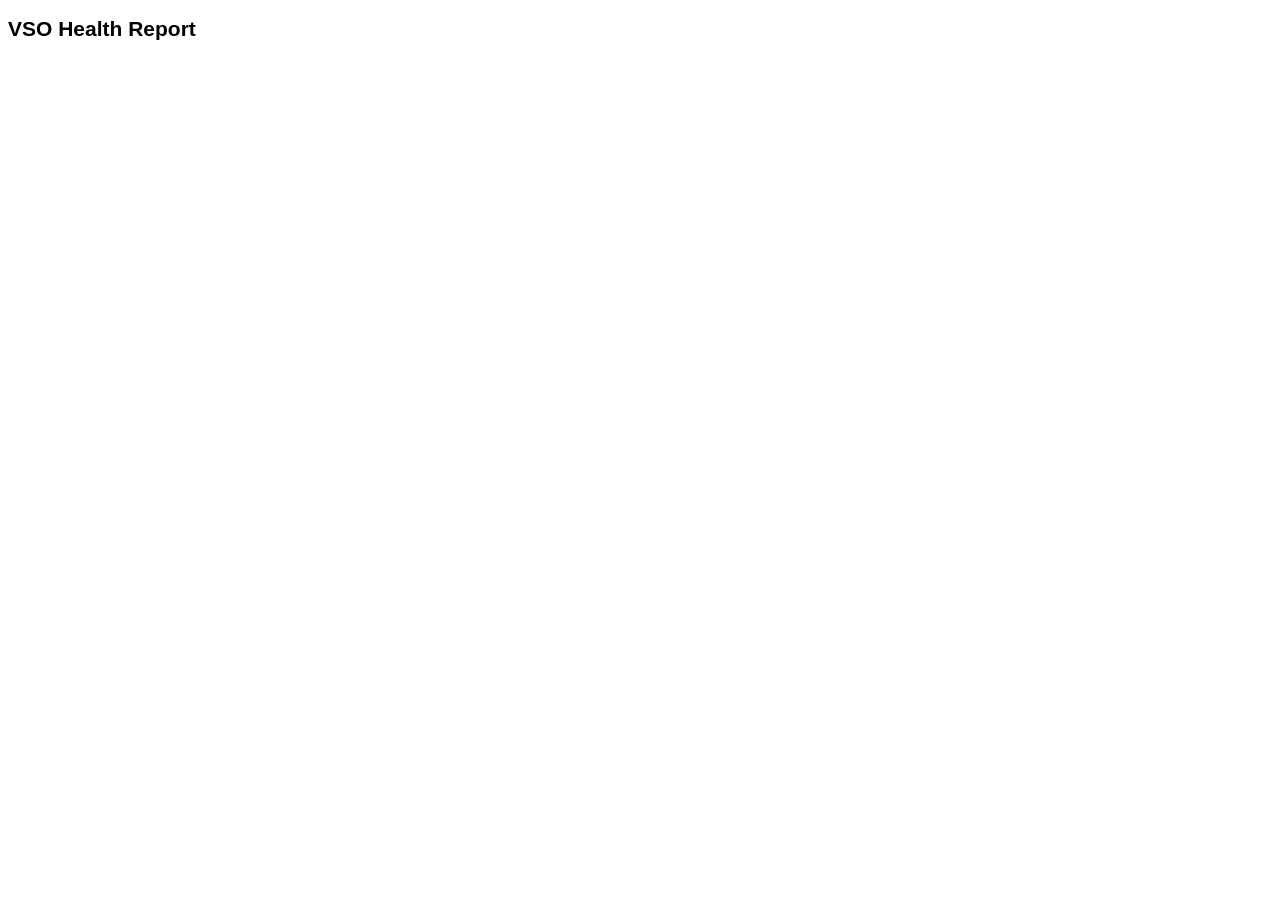
==== web_page/index.html @ a287ddbd "Running on vso05" ====
<!DOCTYPE html>
<html lang="en">
<head>

<title>HealthReport</title>

<!-- Set a nice font. -->
<link rel="stylesheet" href="css/font.css">

</head>

<body>

<script src="js/getTime.js"></script>

<H2>VSO Health Report</h2>

<P id="firstPara"></p>

<script>
getTime();
</script>

</body>
---- web_page/css/font.css ----
/*
 * Cascading style sheet to set a nice font.
 */

body {
 font: 14px Tahoma, Verdana, Arial, Helvetica, sans-serif;
}
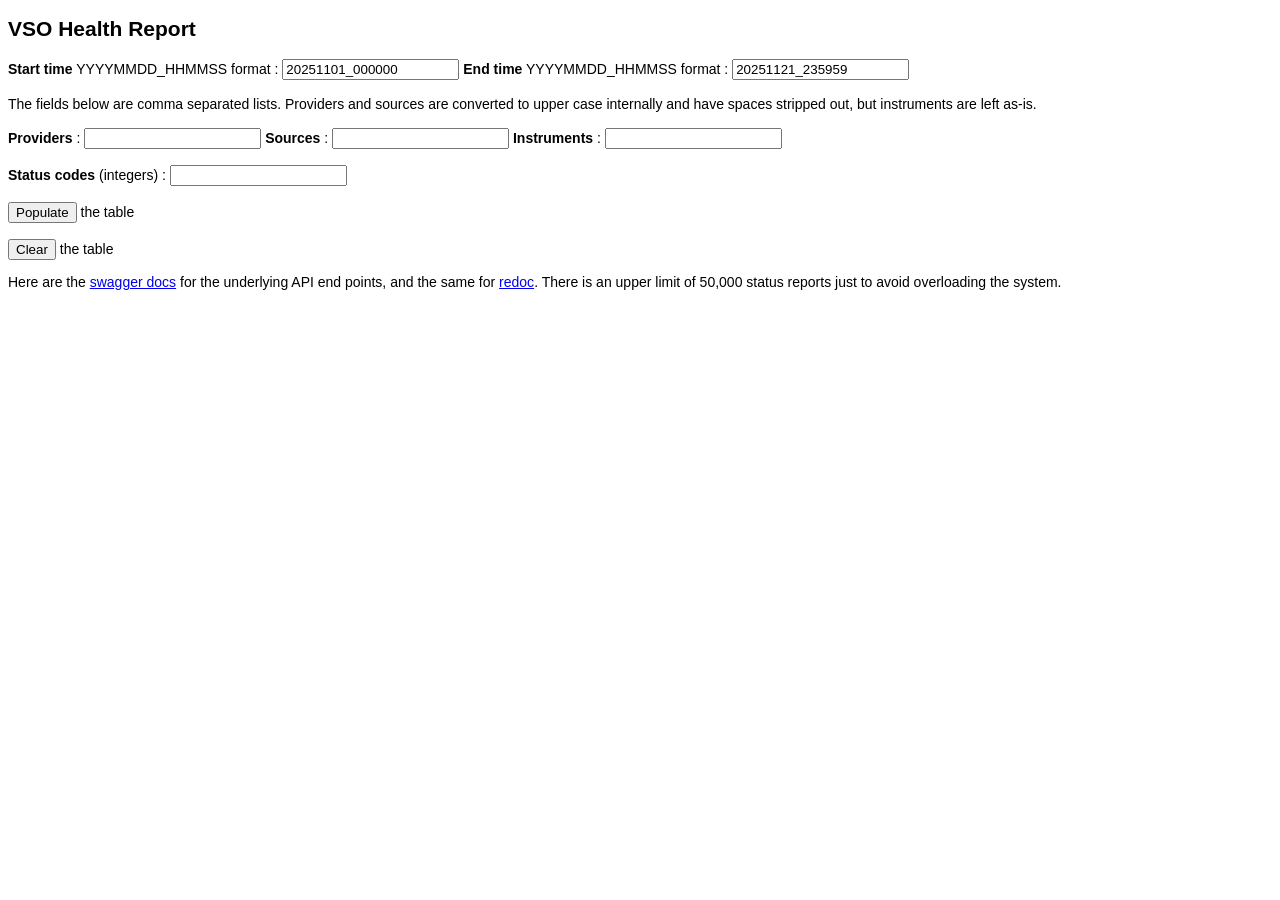
==== commit a3bbf142: "Got things ready for viewing" ====
--- a/web_page/index.html
+++ b/web_page/index.html
@@ -4,18 +4,59 @@
 
 <title>HealthReport</title>
 
-<!-- Set a nice font. -->
+<!-- Set a nice font, etc. -->
 <link rel="stylesheet" href="css/font.css">
+<link rel="stylesheet" href="css/table.css">
 
 </head>
 
 <body>
 
 <script src="js/getTime.js"></script>
+<script src="js/populateTable.js"></script>
 
 <H2>VSO Health Report</h2>
 
+<P>
+<b>Start time</b> YYYYMMDD_HHMMSS format : <input type="text" id="minTimeBox" maxlength="15" value="20251101_000000">
+<b>End time</b> YYYYMMDD_HHMMSS format :   <input type="text" id="maxTimeBox" maxlength="15" value="20251121_235959"><br><br>
+
+The fields below are comma separated lists.
+Providers and sources are converted to upper case internally and have spaces stripped out, but
+instruments are left as-is.<br><br>
+
+<b>Providers</b> :   <input type="text" id="providerBox"    maxlength="20">
+<b>Sources</b> :     <input type="text" id="sourceBox"      maxlength="20">
+<b>Instruments</b> : <input type="text" id="instrumentsBox" maxlength="20"><br><br>
+
+<b>Status codes</b> (integers) :   <input type="text" id="statusBox" maxlength="20"><br><br>
+
+
+<button onclick="populateTable();">Populate</button> the table<br><br>
+<button onclick="clearTable();">Clear</button> the table
+</p>
+
+
+
 <P id="firstPara"></p>
+
+<P>
+Here are the <A href="/docs" target="_blank">swagger docs</a> for the underlying API end points,
+and the same for <A href="/redoc" target="_blank">redoc</a>.
+There is an upper limit of 50,000 status reports just to avoid overloading the system.
+</p>
+
+<P id="secondPara">
+ <table id="resultsTable">
+ </table>
+</p>
+
+<P id="thirdPara">
+<table id="keyTable">
+</table>
+</p>
+
+<P id="footerPara"></p>
 
 <script>
 getTime();
--- a/web_page/css/table.css
+++ b/web_page/css/table.css
@@ -0,0 +1,29 @@
+/*
+ * Cascading style sheet for the table tag.
+ * If you do this in HTML :
+ * <table class="petTableClass">
+ * Then you get these settings.
+ */
+
+table {
+ margin-left:auto;
+ margin-right:auto;
+ text-align:center;
+ border-style:none;
+ border-collapse:collapse;
+ border: 1px solid green;
+}
+
+/*
+ * Settings for table row, data and header tags, tr, td and th.
+ * I set these universally, irrespective of class.
+ */
+tr,td,th {
+ padding-top:10px;
+ padding-bottom:10px;
+ padding-left:10px;
+ padding-right:10px;
+ text-align:center;
+ border: 1px solid green;
+}
+
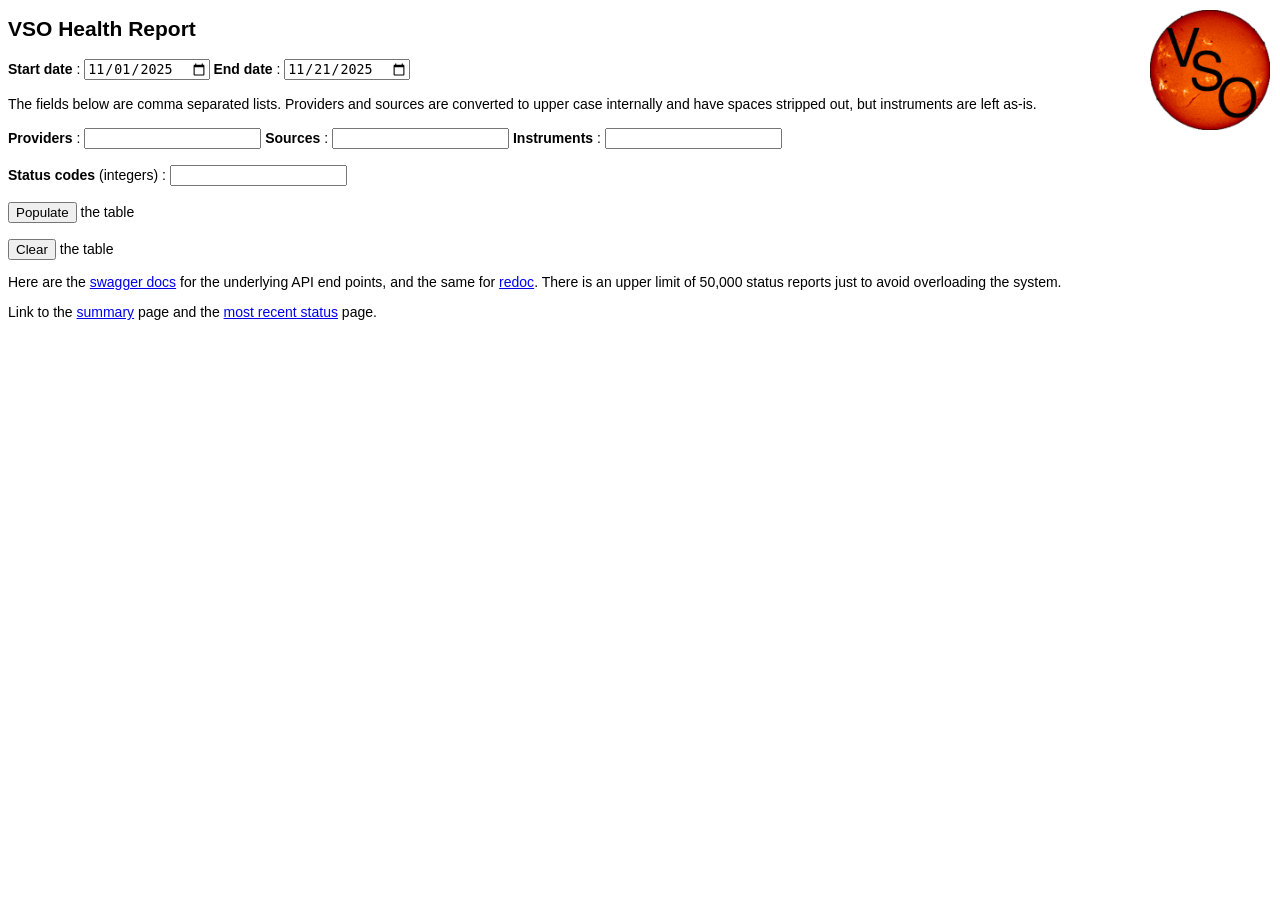
==== commit ecdc2aa1: "Added AI refactor" ====
--- a/web_page/index.html
+++ b/web_page/index.html
@@ -12,14 +12,19 @@
 
 <body>
 
+<div style="position:absolute; top:10px; right:10px;">
+  <img src="vso_logo.png" alt="VSO Logo" style="max-height:120px;">
+</div>
+
+
 <script src="js/getTime.js"></script>
 <script src="js/populateTable.js"></script>
 
 <H2>VSO Health Report</h2>
 
 <P>
-<b>Start time</b> YYYYMMDD_HHMMSS format : <input type="text" id="minTimeBox" maxlength="15" value="20251101_000000">
-<b>End time</b> YYYYMMDD_HHMMSS format :   <input type="text" id="maxTimeBox" maxlength="15" value="20251121_235959"><br><br>
+<b>Start date</b> : <input type="date" id="minTimeBox" value="2025-11-01">
+<b>End date</b> : <input type="date" id="maxTimeBox" value="2025-11-21"><br><br>
 
 The fields below are comma separated lists.
 Providers and sources are converted to upper case internally and have spaces stripped out, but
@@ -46,6 +51,9 @@
 There is an upper limit of 50,000 status reports just to avoid overloading the system.
 </p>
 
+<P>Link to the <a href="summary.html" target="_blank">summary</a> page
+and the <a href="mostRecent.html" target="_blank">most recent status</a> page.</P>
+
 <P id="secondPara">
  <table id="resultsTable">
  </table>
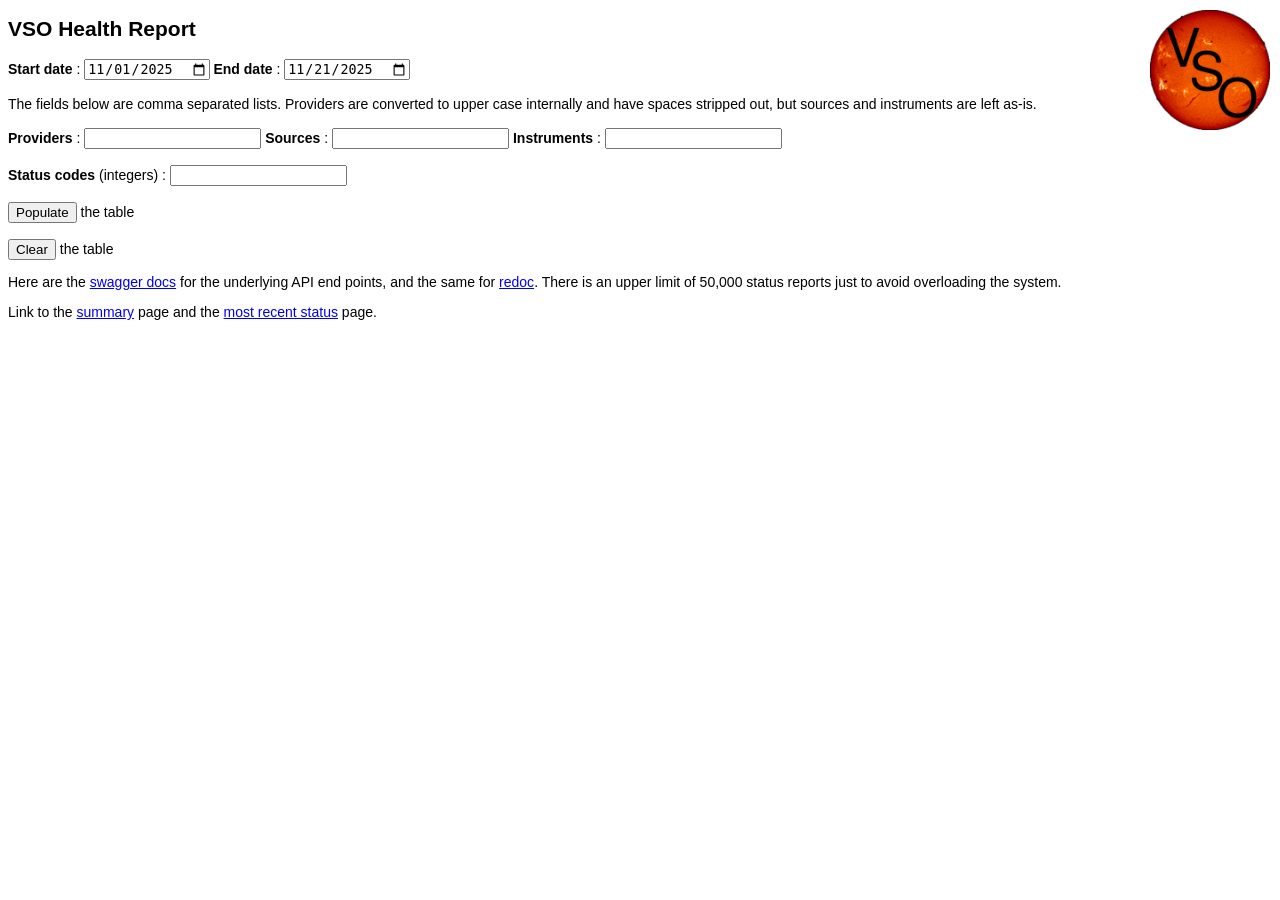
==== commit 38cd30b5: "Added to path so cron job can run uv. Stopped pre-processing source string." ====
--- a/web_page/index.html
+++ b/web_page/index.html
@@ -27,8 +27,8 @@
 <b>End date</b> : <input type="date" id="maxTimeBox" value="2025-11-21"><br><br>
 
 The fields below are comma separated lists.
-Providers and sources are converted to upper case internally and have spaces stripped out, but
-instruments are left as-is.<br><br>
+Providers are converted to upper case internally and have spaces stripped out, but
+sources and instruments are left as-is.<br><br>
 
 <b>Providers</b> :   <input type="text" id="providerBox"    maxlength="20">
 <b>Sources</b> :     <input type="text" id="sourceBox"      maxlength="20">
